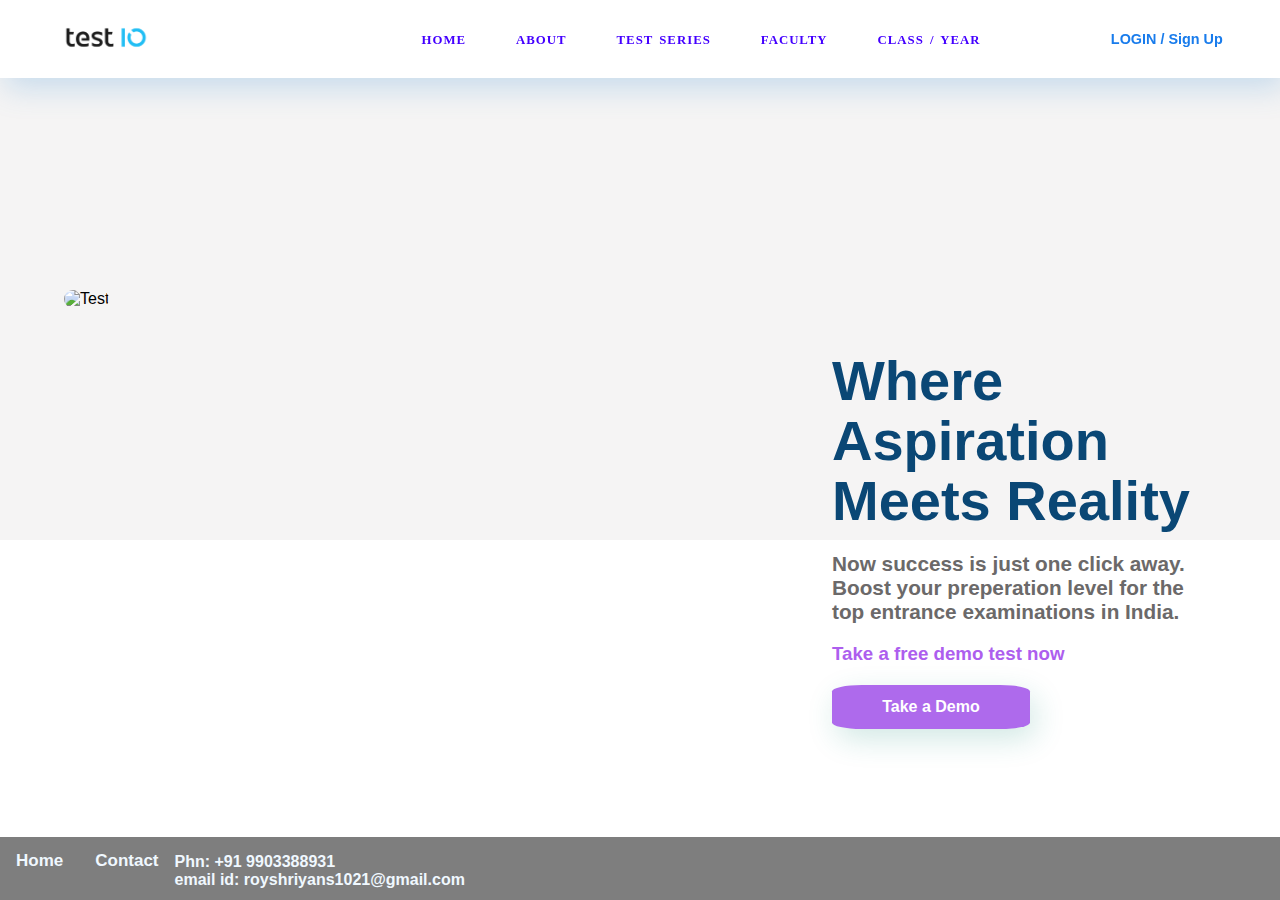
==== index.html @ 68632f0f "Add files via upload" ====
<!DOCTYPE html>
<html>
<head>
	<meta charset="utf-8">
	<title>TEST IQ</title>
	<link href="style.css" rel="stylesheet" type="text/css" />
  <link rel="icon" href="Header Logo.png" type="image/x-icon"/>
</head>

<body>
	
  <section id="main">
    <nav>
			<a href="###" class="logo">
				<img src="The Logo.png" alt="The logo">
      </a>

      <span class="menu-space"></span>

      <ul class="menu">
        <li><a href="index.html"><strong>Home</strong></a></li>
        <li><a href="index1.html"><strong>About</strong></a></li>
        <li><a href="index2.html"><strong>Test Series</strong></a></li>
        <li><a href="index2.html"><strong>Faculty</strong></a></li>
        <li><a href="index2.html"><strong>Class / Year</strong></a></li>
      </ul>
      <a href="#" class="hey"><strong> LOGIN / Sign Up</strong></a>
    </nav>
  </section>

    <div class="content">
      <div class="image">
        <img src="https://images.hindustantimes.com/img/2021/11/15/550x309/fe3b045e-4576-11ec-86e0-9750c834616f_1636914131062_1636956473304.jpg" alt="Test">
      </div>
      <div class="main-text">
        <h1><strong>Where Aspiration Meets Reality</strong></h1>
        <p>Now success is just one click away. <br> Boost your preperation level for the top entrance examinations in India.
        <br> <h3>Take a free demo test now</h3></p>
        <a href="#" class="Explore"><strong>Take a Demo</strong></a>      
      </div>
    </div>

      <div class="navbar">
        <a href="#home" class="active">Home</a>
        <a href="#contact">Contact</a>
        <p>
          Phn: +91 9903388931<br>
          email id: royshriyans1021@gmail.com
        </p>
      </div>    

  </body>
</html>
---- style.css ----
*{
  box-sizing: border box;
}

div {
  display: block;
}

body{
  margin: 0px;
  padding: 0px;
  font-family:'Segoe UI', Tahoma, Geneva, Verdana, sans-serif;
}

#main {
  width: 100%;
  height: 60vh;
  background-color: rgb(245, 244, 244);
}

nav {
  display: flex;
  justify-content: space-around;
  align-items: center;
  position: fixed;
  top: 0;
  left: 0;
  width:100%;
  background-color: white;
  box-shadow: 5px 10px 30px rgba(63, 147, 216, 0.25);
  z-index: 1;
}

.logo img{
  height:55px
}

.menu{
  list-style: none;
  display:flex;
}

.menu li a{
  height: 40px;
  line-height: 43px;
  margin: 3px;
  padding: 0px 22px;
  display: flex;
  font-size: 0.8em;
  text-transform: uppercase;
  font-weight: bolder;
  letter-spacing: 1px;
  word-spacing: 2px;
  color: rgb(68, 0, 255);
  font-family:Cambria, Cochin, Georgia, Times, 'Times New Roman', serif
}

a {
  text-decoration: none;
}

.hey {
  color: #197cec;
  font-weight: 500;
  font-size: 0.9em;
  width: 130px;
  height: 40px;
  align-items: center;
  justify-content: center;
  display: flex;
} 

.image{
  width: 1000px;
  height: 500px;
  padding-top: 2em;
  padding-bottom: 2em;
}

.image img{
  width: 90%;
  height: 90%;
  border-radius: 4ch;
}

.content{
  display: flex;
  width: 90%;
  justify-content: space-evenly;
  align-items: center;
  position: absolute;
  left: 50%;
  right: 50%;
  transform: translate(-50%,-50%);
}

.main-text {
  width: 500px;
}

.main-text h1 {
  font-size: 3.5em;
  color: #0a4775;
  margin: 0px 0px 10px 0px;
  line-height: 60px;
}

.main-text p{
  color: rgb(107, 105, 105);
  font-size: 0.55cm;
  font-weight: bolder;
}

.main-text h3{
  color: rgb(173, 94, 238);
  line-height: 20px;
  font-family:Verdana, Geneva, Tahoma, sans-serif
}

.container{
  position: relative;
  z-index: 5;
  max-width: 92rem;
  padding: 0 4rem;
  margin: 0 auto;
}

.info{
  padding: 0px;
  width: fit-content;
  align-items: stretch;
}

.info .container{
  text-align: center;
}

.info .title{
  margin-bottom: 1.4em;
}

.title{
  display: block;
  line-height: 2;
  font-size: 2.8rem;
}

.info h3 {
  font-size: 2.5em;
  font-weight: bold;
  color: #0a4775;
}

.info h5 {
  color:rgb(107, 105, 105);
  margin-block-start: 0.5em;
  margin-block-end: 0.5em;
  font-size: 1.25em;
  line-height: 1.6;
  font-weight: 250;
}

.Explore {
  width: 198px;
  height: 44px;
  display: flex;
  justify-content: center;
  align-items: center;
  color: white;
  background-color: #ae6aec;
  border-radius: 15%;
  box-shadow: 5px 10px 30px rgba(24,139,119,0.2);
}

.Explore:hover{
  background-color: #00aeff;
  transition: all ease 0.2s;
}

.menu li a:hover{
  background-color: #cf55ff;
  color: white;
  box-shadow: 5px 10px 30px rgba(24,139,119,0.2);
  border-radius: 10%;
}

.navbar {
  background-color: #7e7e7e;
  position:fixed;
  width: 100%;
  bottom: -5px;
  font-weight: 600;
  padding: bottom 1px;
  font-family:'Lucida Sans', 'Lucida Sans Regular', 'Lucida Grande', 'Lucida Sans Unicode', Geneva, Verdana, sans-serif;
  z-index: 0;
}

.navbar a {
  float: left;
  display: block;
  color: aliceblue;
  text-align: center;
  padding: 14px 16px;
  text-decoration: none;
  font-size: 17px;
}

.navbar p {
  color: aliceblue;
}

.navbar a.active {
  background-color: #7e7e7e;
  color: aliceblue;
}
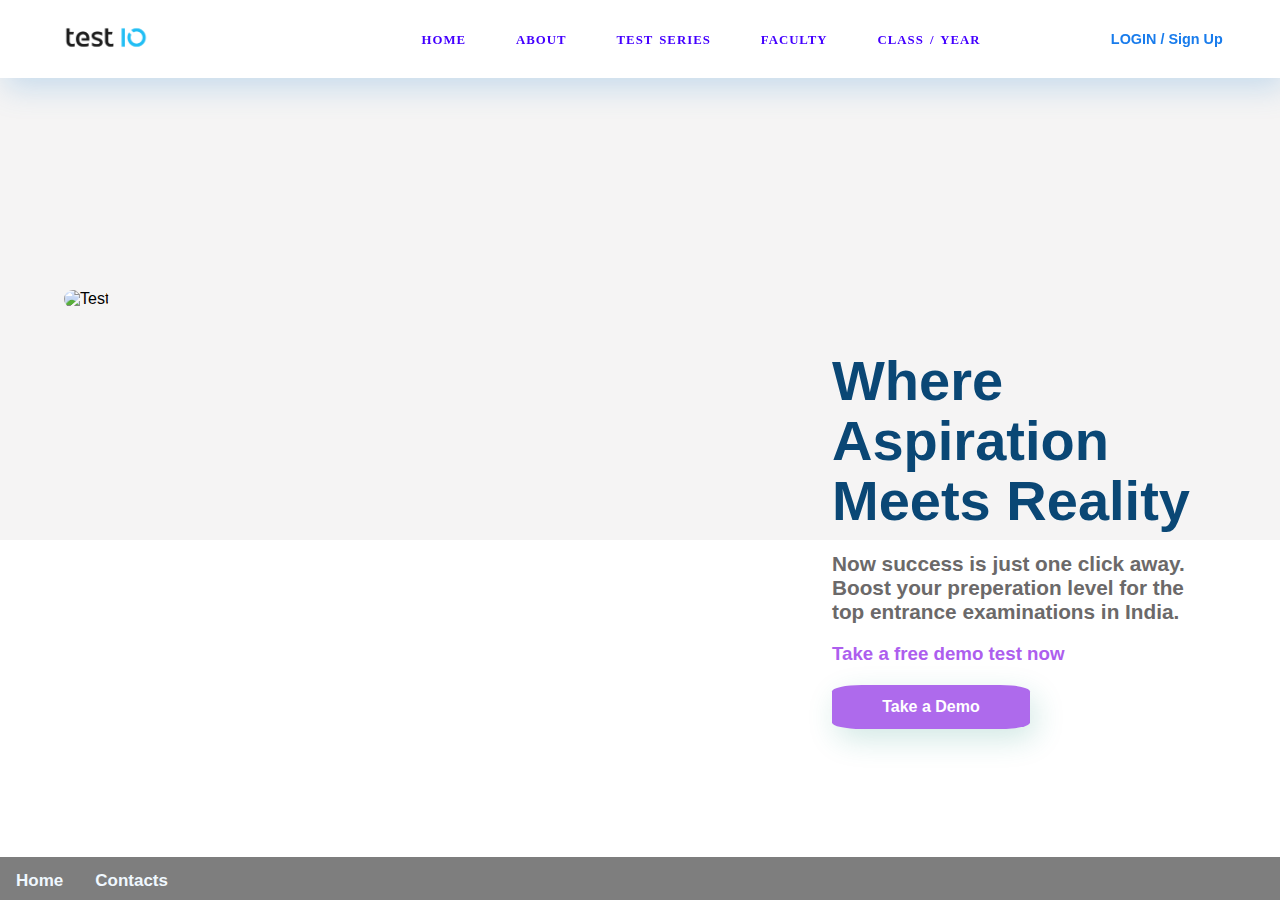
==== commit 246076f9: "Update index.html" ====
--- a/index.html
+++ b/index.html
@@ -42,11 +42,7 @@
 
       <div class="navbar">
         <a href="#home" class="active">Home</a>
-        <a href="#contact">Contact</a>
-        <p>
-          Phn: +91 9903388931<br>
-          email id: royshriyans1021@gmail.com
-        </p>
+	      <a href="#contact">Contacts</a>
       </div>    
 
   </body>
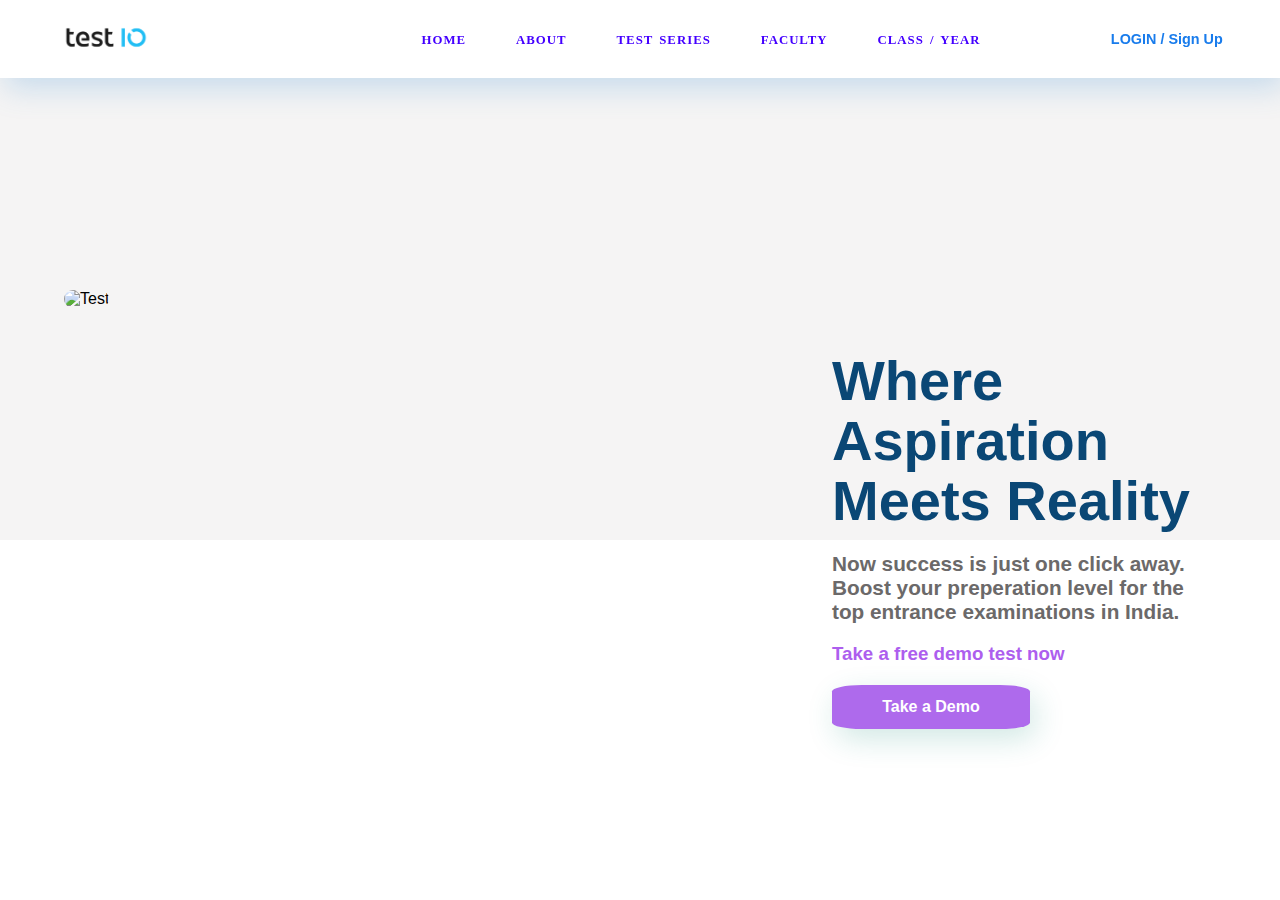
==== commit 2ce9ee35: "Update index.html" ====
--- a/index.html
+++ b/index.html
@@ -11,8 +11,8 @@
 	
   <section id="main">
     <nav>
-			<a href="###" class="logo">
-				<img src="The Logo.png" alt="The logo">
+	<a href="###" class="logo">
+	<img src="The Logo.png" alt="The logo">
       </a>
 
       <span class="menu-space"></span>
@@ -20,11 +20,11 @@
       <ul class="menu">
         <li><a href="index.html"><strong>Home</strong></a></li>
         <li><a href="index1.html"><strong>About</strong></a></li>
-        <li><a href="index2.html"><strong>Test Series</strong></a></li>
-        <li><a href="index2.html"><strong>Faculty</strong></a></li>
-        <li><a href="index2.html"><strong>Class / Year</strong></a></li>
+        <li><a href="#"><strong>Test Series</strong></a></li>
+        <li><a href="#"><strong>Faculty</strong></a></li>
+        <li><a href="#"><strong>Class / Year</strong></a></li>
       </ul>
-      <a href="#" class="hey"><strong> LOGIN / Sign Up</strong></a>
+      <a href="login.html" class="hey"><strong> LOGIN / Sign Up</strong></a>
     </nav>
   </section>
 
@@ -40,10 +40,5 @@
       </div>
     </div>
 
-      <div class="navbar">
-        <a href="#home" class="active">Home</a>
-	      <a href="#contact">Contacts</a>
-      </div>    
-
   </body>
 </html>
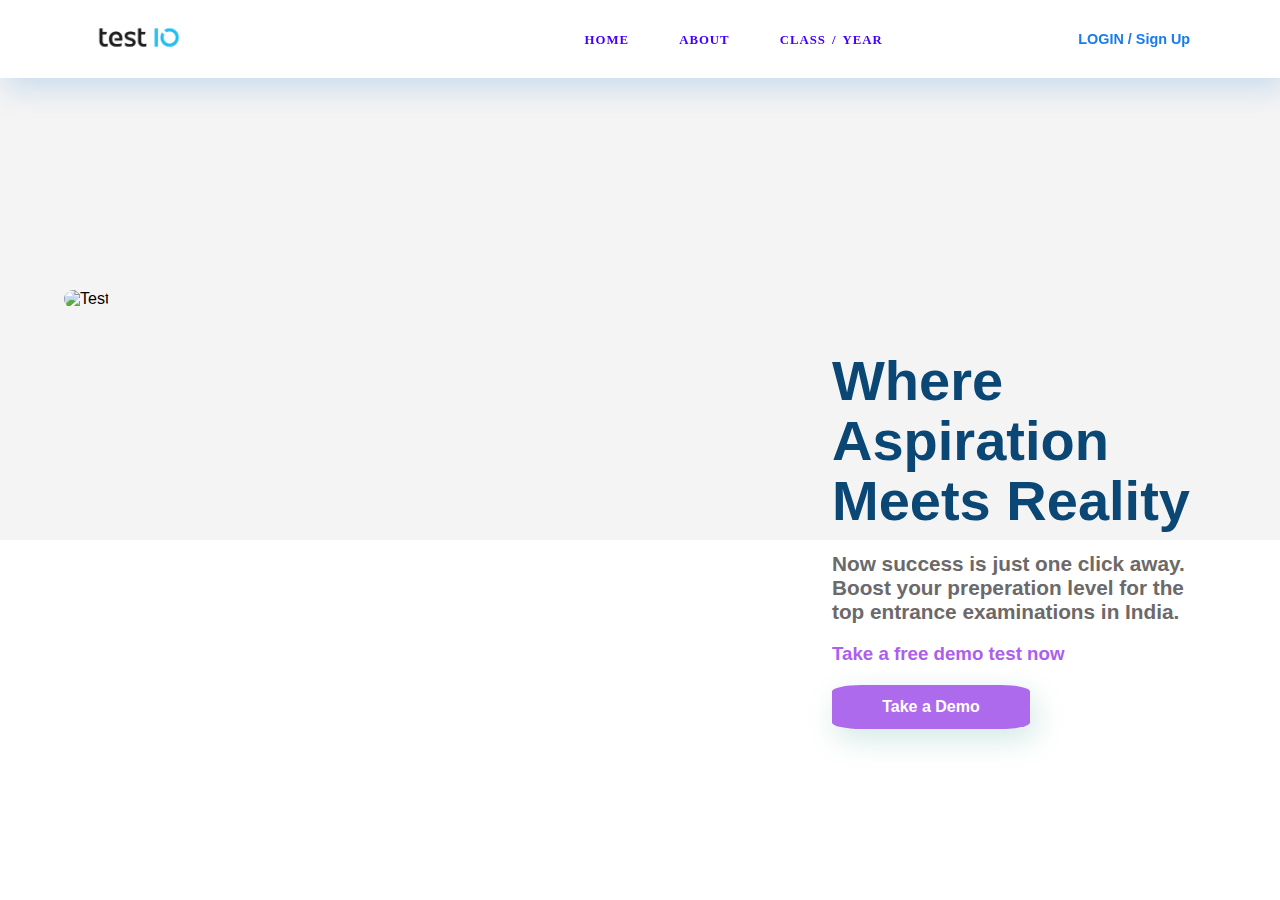
==== commit 6f16e9f0: "Update index.html" ====
--- a/index.html
+++ b/index.html
@@ -19,9 +19,7 @@
 
       <ul class="menu">
         <li><a href="index.html"><strong>Home</strong></a></li>
-        <li><a href="index1.html"><strong>About</strong></a></li>
-        <li><a href="#"><strong>Test Series</strong></a></li>
-        <li><a href="#"><strong>Faculty</strong></a></li>
+	<li><a href="index1.html"><strong>About</strong></a></li>
         <li><a href="#"><strong>Class / Year</strong></a></li>
       </ul>
       <a href="login.html" class="hey"><strong> LOGIN / Sign Up</strong></a>
--- a/style.css
+++ b/style.css
@@ -183,33 +183,3 @@
   box-shadow: 5px 10px 30px rgba(24,139,119,0.2);
   border-radius: 10%;
 }
-
-.navbar {
-  background-color: #7e7e7e;
-  position:fixed;
-  width: 100%;
-  bottom: -5px;
-  font-weight: 600;
-  padding: bottom 1px;
-  font-family:'Lucida Sans', 'Lucida Sans Regular', 'Lucida Grande', 'Lucida Sans Unicode', Geneva, Verdana, sans-serif;
-  z-index: 0;
-}
-
-.navbar a {
-  float: left;
-  display: block;
-  color: aliceblue;
-  text-align: center;
-  padding: 14px 16px;
-  text-decoration: none;
-  font-size: 17px;
-}
-
-.navbar p {
-  color: aliceblue;
-}
-
-.navbar a.active {
-  background-color: #7e7e7e;
-  color: aliceblue;
-}